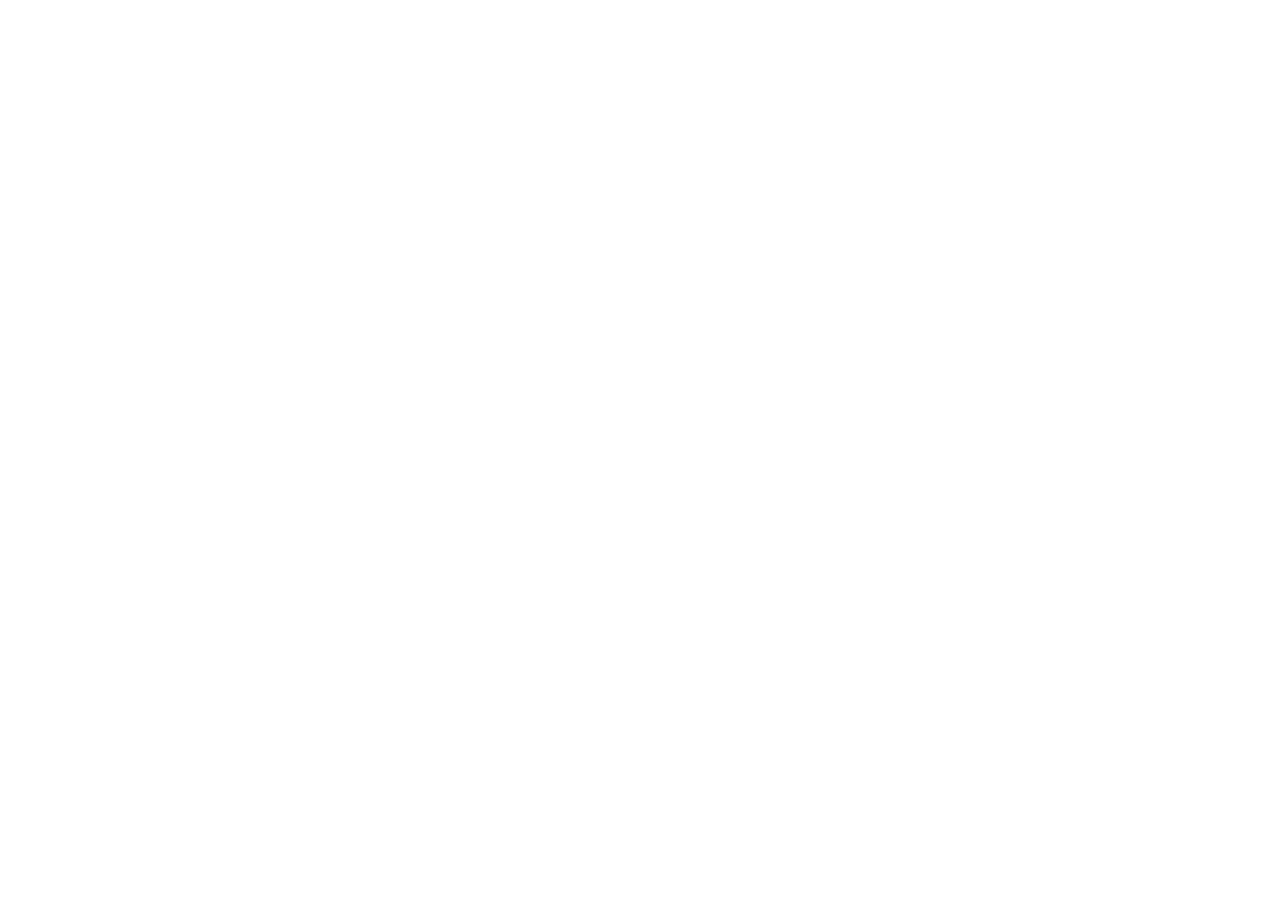
==== index.html @ 303616c8 "added rules.html for user instructions on how to play the quiz" ====
<!DOCTYPE html>
<html lang="en">
<head>
  <meta charset="UTF-8">
  <meta name="viewport" content="width=device-width, initial-scale=1.0">
  <title>Online Quiz App</title>
  <!-- linking css -->
  <link rel="stylesheet" href="assets/css/styles.css">
  <!-- linking fonts -->
   <link href="https://fonts.googleapis.com/css?family=Jost:100,200,300,regular,500,600,700,800,900,100italic,200italic,300italic,italic,500italic,600italic,700italic,800italic,900italic" rel="stylesheet">
</head>
<body>


  <script src="assets/js/main.js"></script>
</body>
</html>
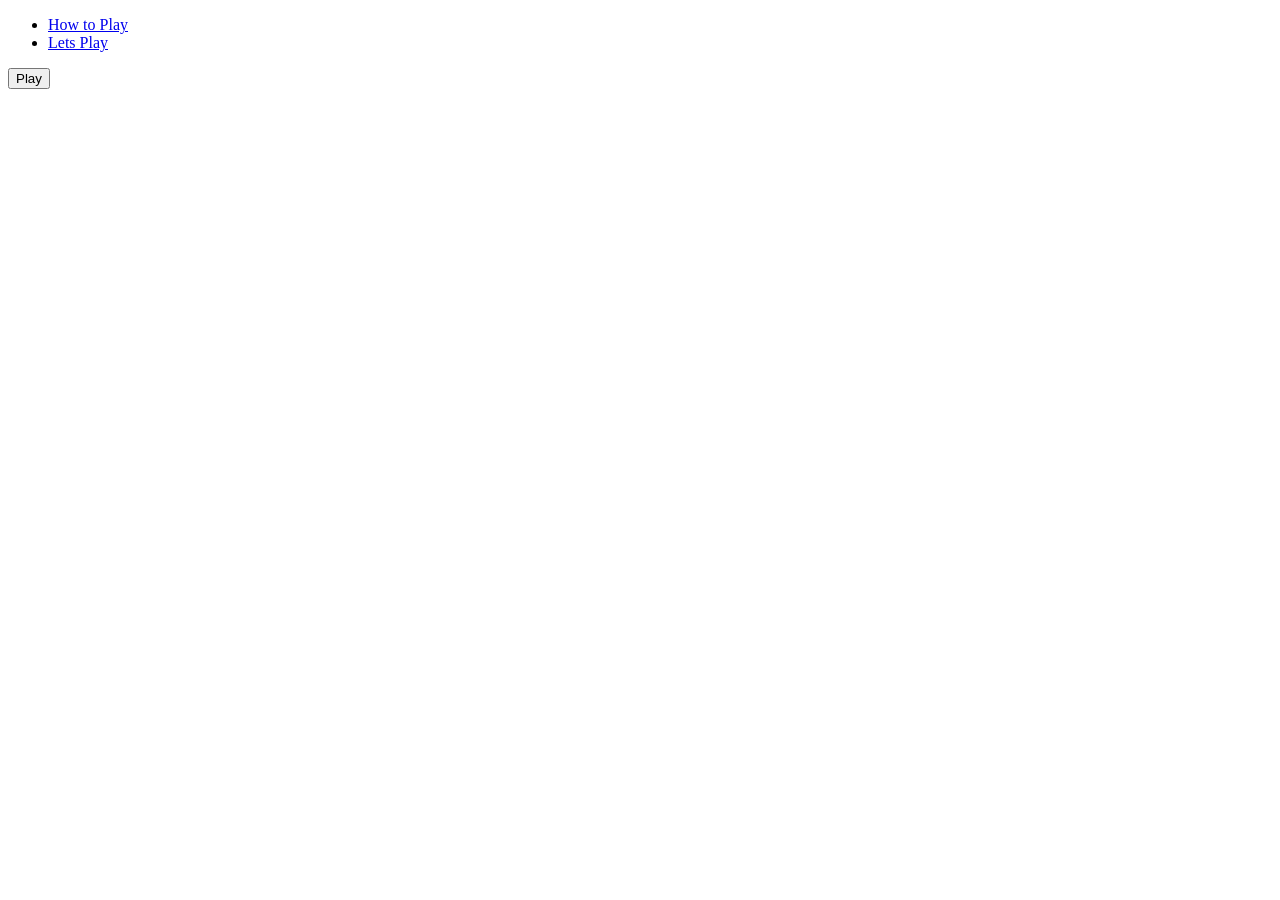
==== commit 05cd0083: "added game.html for the quiz configuration and play" ====
--- a/index.html
+++ b/index.html
@@ -10,7 +10,15 @@
    <link href="https://fonts.googleapis.com/css?family=Jost:100,200,300,regular,500,600,700,800,900,100italic,200italic,300italic,italic,500italic,600italic,700italic,800italic,900italic" rel="stylesheet">
 </head>
 <body>
-
+  <main class="container">
+    <nav class="navbar">
+      <ul>
+        <li><a href="./pages/rules.html">How to Play</a></li>
+        <li><a href="./pages/game.html">Lets Play</a></li>
+      </ul>
+    </nav>
+    <button>Play</button>
+  </main>
 
   <script src="assets/js/main.js"></script>
 </body>
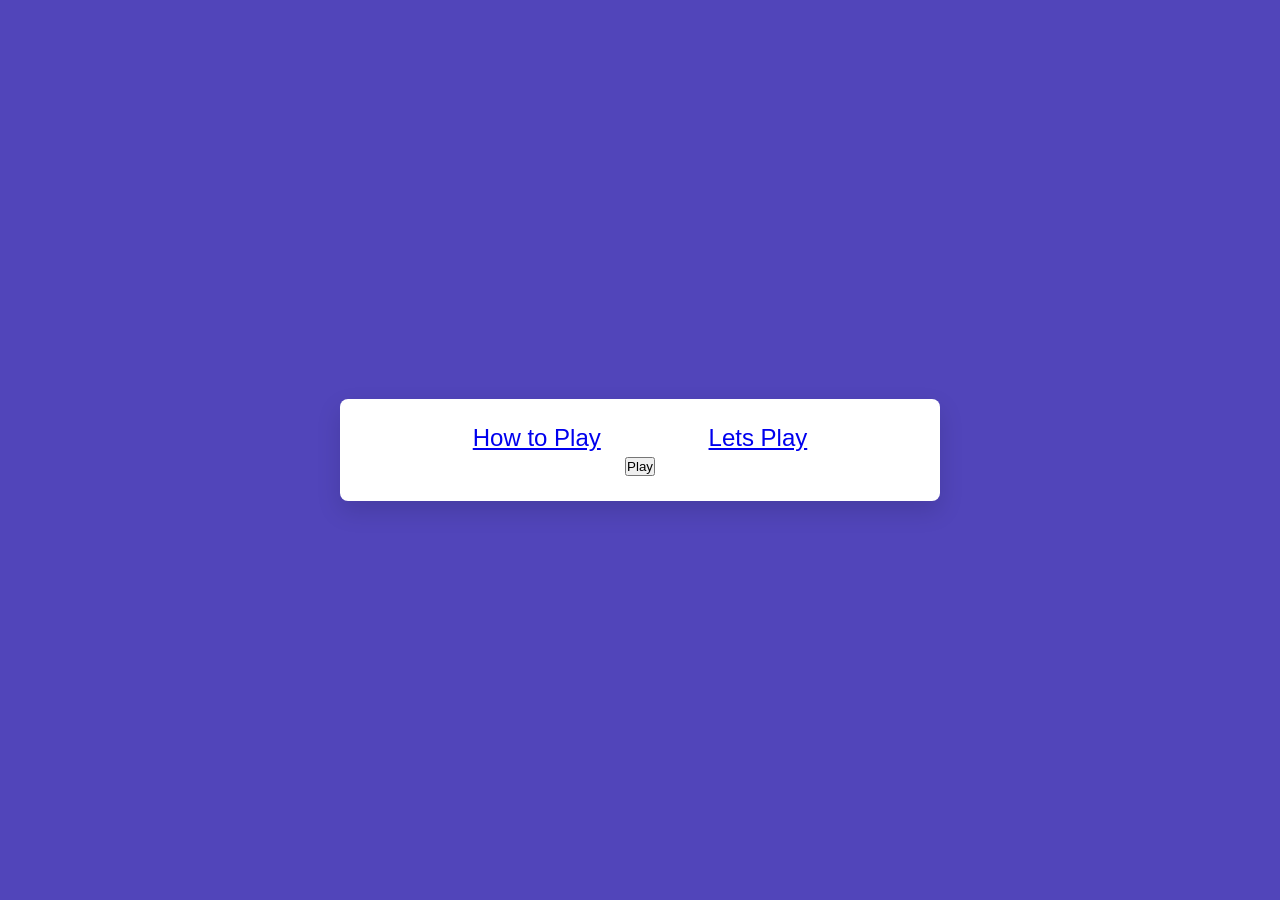
==== commit 4f6c84ec: "css styles added on the landing page" ====
--- a/index.html
+++ b/index.html
@@ -17,7 +17,7 @@
         <li><a href="./pages/game.html">Lets Play</a></li>
       </ul>
     </nav>
-    <button>Play</button>
+    <button class="play-btn">Play</button>
   </main>
 
   <script src="assets/js/main.js"></script>
--- a/assets/css/styles.css
+++ b/assets/css/styles.css
@@ -0,0 +1,40 @@
+* {
+  margin: 0;
+  padding: 0;
+  box-sizing: border-box;
+  font-family: 'Jost', sans-serif;
+}
+
+body {
+  display: flex;
+  padding: 15px;
+  align-items: center;
+  justify-content: center;
+  min-height: 100vh;
+  background: #5145ba;
+}
+
+.container {
+  display: block;
+  width: 600px;
+  padding: 25px;
+  box-shadow: 0 10px 25px rgba(0, 0, 0, 0.13);
+  background: #fff;
+  border-radius: 8px;
+  text-align: center;
+}
+
+.container .navbar ul {
+  display: flex;
+  justify-content: space-evenly;
+  align-items: center;
+}
+
+li {
+  list-style: none;
+  font-size: 1.5rem;
+}
+
+.play-btn {
+  margin-top: 5px;
+}
